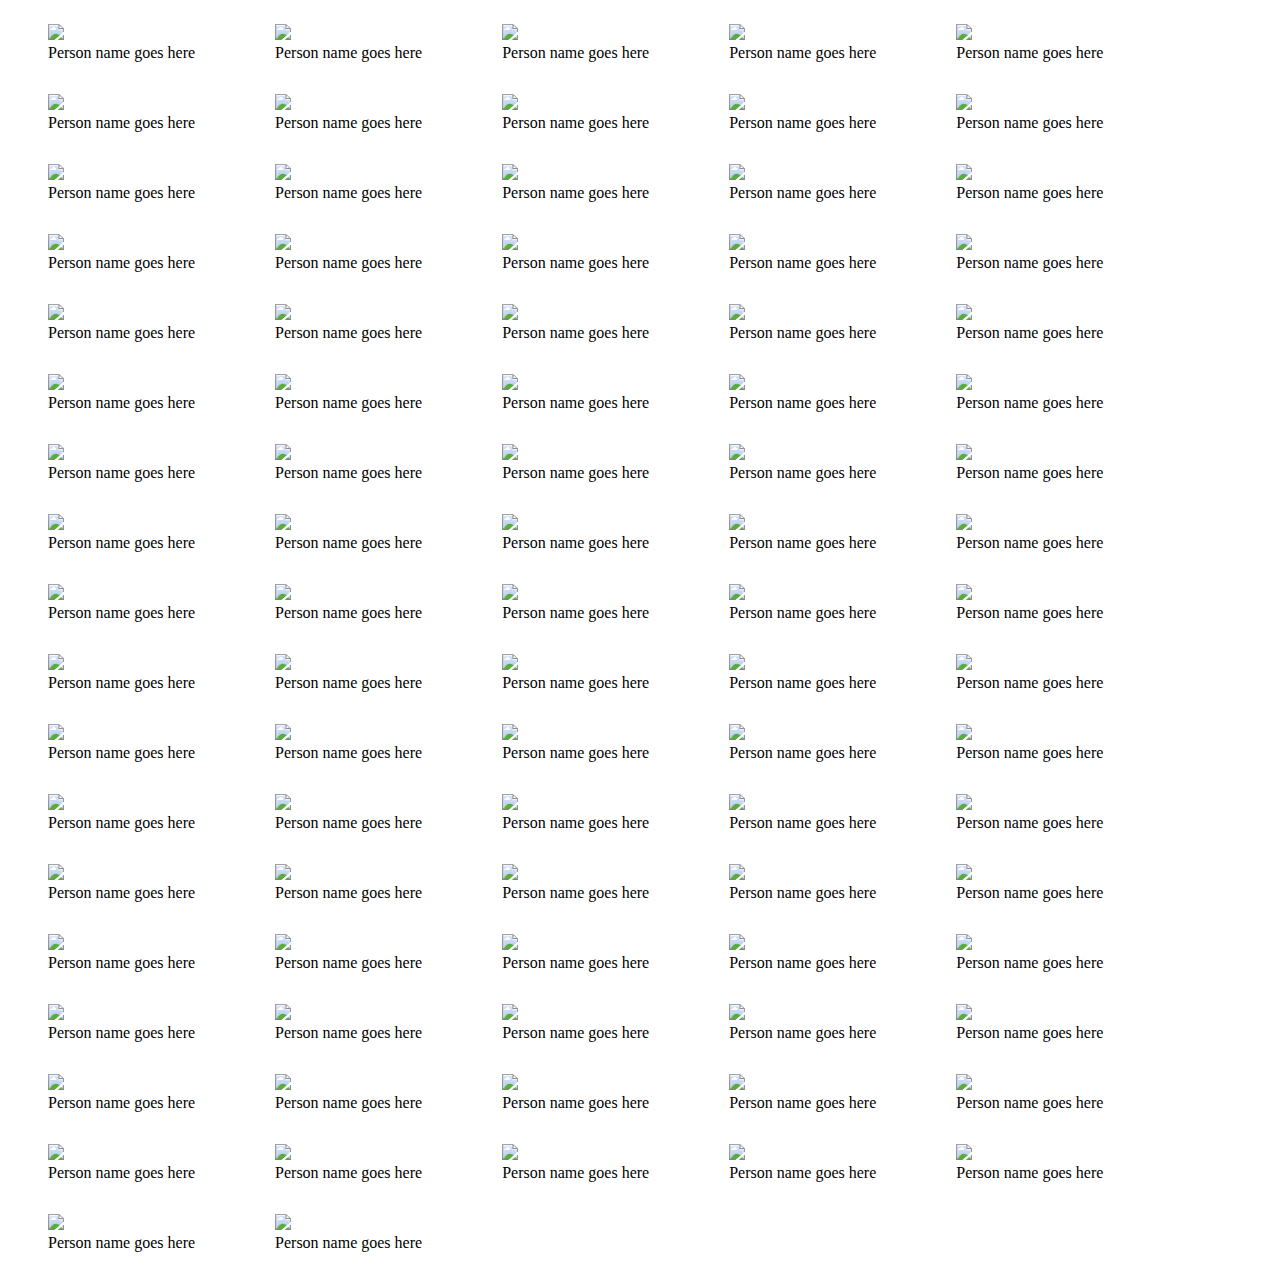
==== characters/index.html @ d2f38a81 "finished films for now, started on characters" ====
<!DOCTYPE html>
<html lang="en">
<head>
    <meta charset="UTF-8">
    <meta http-equiv="X-UA-Compatible" content="IE=edge">
    <meta name="viewport" content="width=device-width, initial-scale=1.0">
    <link href="style.css" rel="stylesheet"/>
    <title>Star Wars Characters</title>
</head>
<body>
   <main id="main"></main>
   <script src="sw-chars.js" type="module"></script>
</body>
</html>
---- characters/style.css ----
main {
    display: flex;
    flex-wrap: wrap;
}

figure img {
    width: 200px;
}
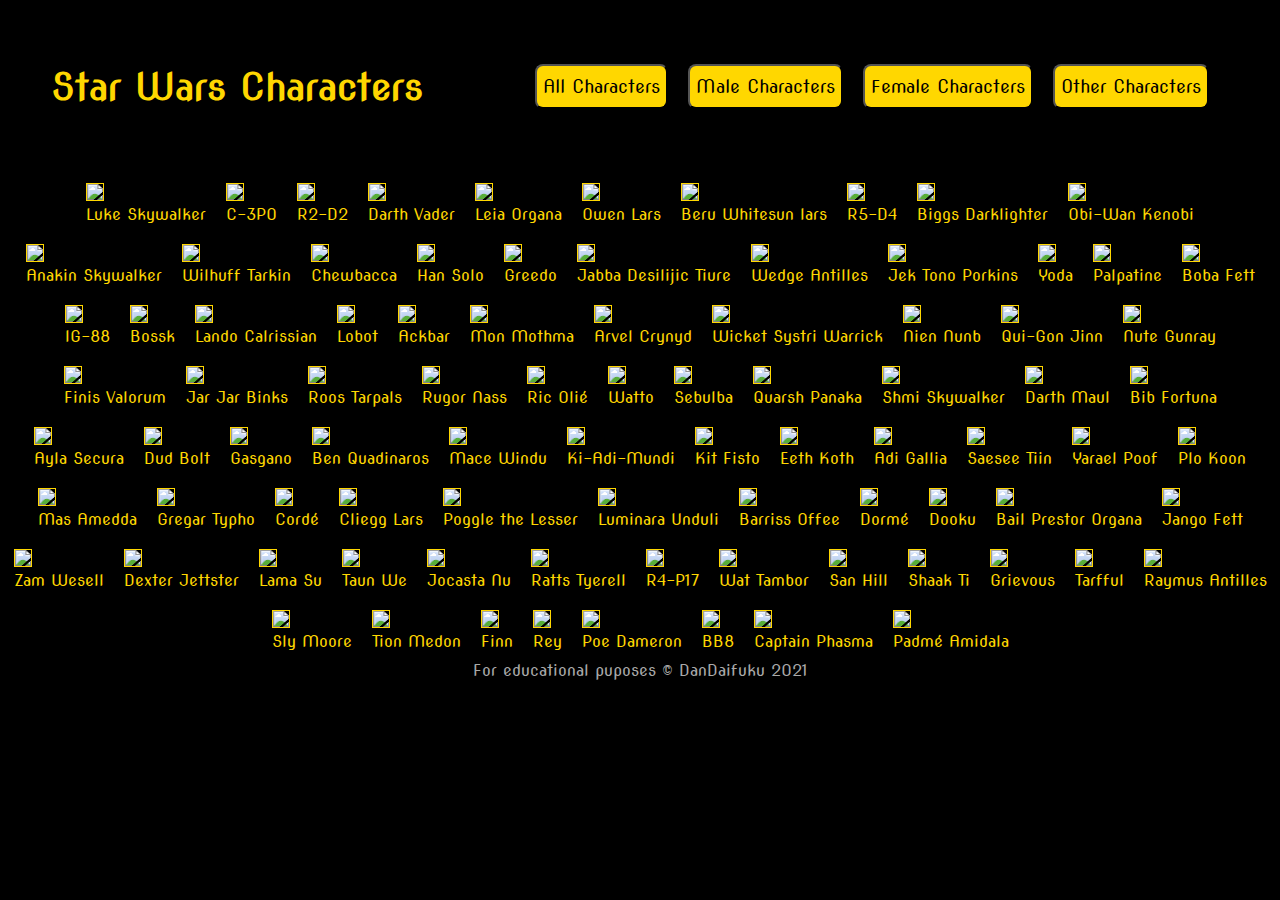
==== commit 6b296ffa: "characters styling" ====
--- a/characters/index.html
+++ b/characters/index.html
@@ -4,6 +4,9 @@
     <meta charset="UTF-8">
     <meta http-equiv="X-UA-Compatible" content="IE=edge">
     <meta name="viewport" content="width=device-width, initial-scale=1.0">
+    <link rel="preconnect" href="https://fonts.googleapis.com">
+<link rel="preconnect" href="https://fonts.gstatic.com" crossorigin>
+<link href="https://fonts.googleapis.com/css2?family=Nova+Slim&display=swap" rel="stylesheet">
     <link href="style.css" rel="stylesheet"/>
     <title>Star Wars Characters</title>
 </head>
@@ -11,4 +14,5 @@
    <main id="main"></main>
    <script src="sw-chars.js" type="module"></script>
 </body>
+<footer>For educational puposes &copy DanDaifuku 2021</footer>
 </html>--- a/characters/style.css
+++ b/characters/style.css
@@ -1,8 +1,59 @@
+* {
+    margin: 0;
+    box-sizing: border-box;
+    font-family: 'Nova Slim', cursive;
+}
+
+header {
+    display: flex;
+    justify-content:center;
+    background-color:black;
+    color: gold;
+    padding: 2em 0;
+    font-size: xx-large;
+}
+
+.text {
+    margin-right: 3em;
+}
+
+button {
+    font-size: large;
+    background-color:gold;
+    border-radius: 8px;
+    margin-right: 20px;
+}
+
+button:hover {
+    background-color: goldenrod;
+}
+
+body {
+    background-color: black;
+}
+
 main {
     display: flex;
     flex-wrap: wrap;
+    justify-content: center;
+    background-color: black;
+}
+
+figure {
+    margin: 10px;
 }
 
 figure img {
     width: 200px;
+    border: 1px solid gold;
+}
+
+figcaption {
+    text-align: center;
+    color: gold;
+}
+
+footer {
+    color: darkgray;
+    text-align: center;
 }